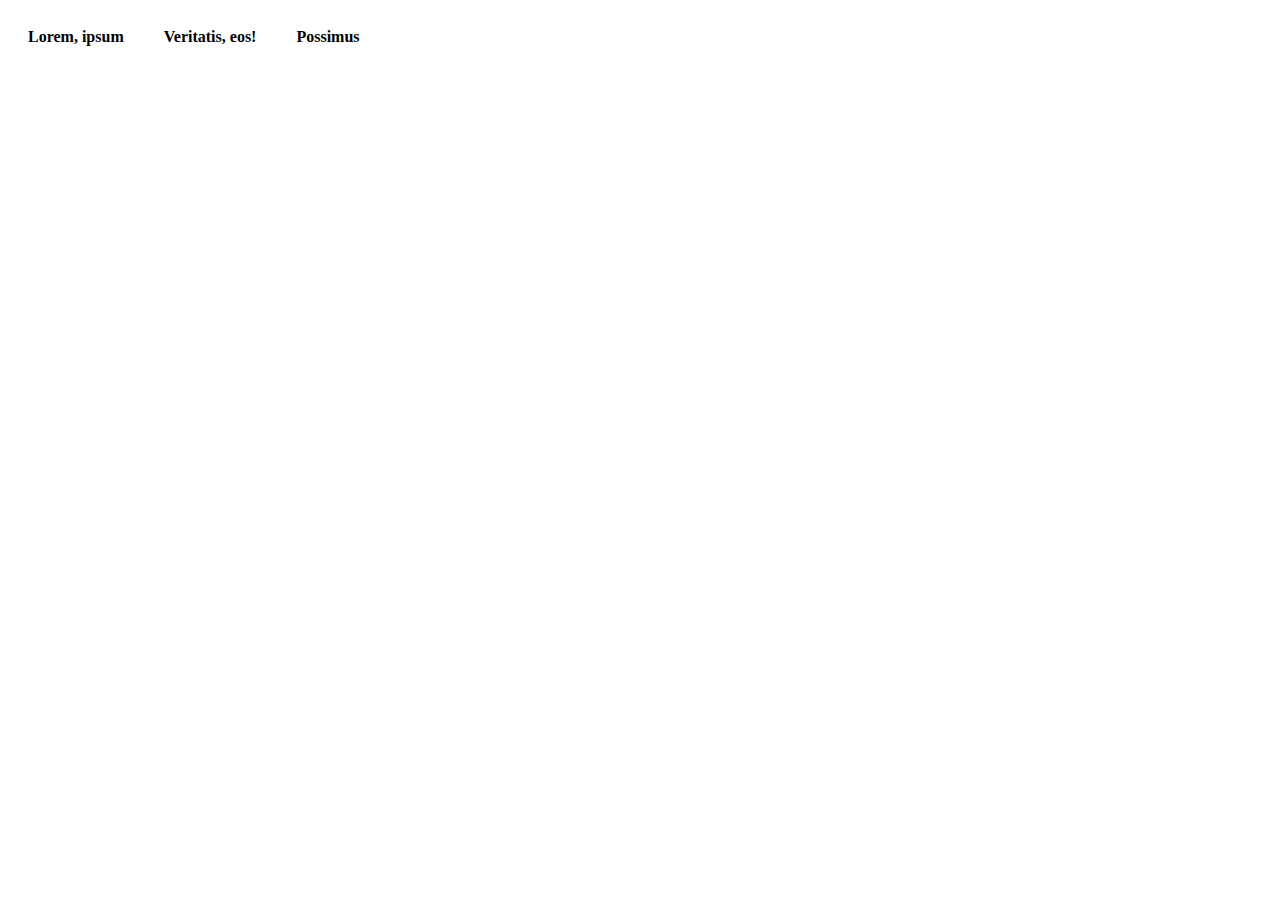
==== tab.html @ 33ab0754 "Create animation for tabs" ====
<!DOCTYPE html>
<html lang="en">
<head>
    <meta charset="UTF-8">
    <meta name="viewport" content="width=device-width, initial-scale=1.0">
    <title>Tab</title>
    <link rel="stylesheet" href="./tab.css">
</head>
<body>
<div class="container">
    <div class="tab first-tab">Lorem, ipsum</div>
    <div class="tab second-tab">Veritatis, eos!</div>
    <div class="tab thrid-tab">Possimus</div>
</div>
    <script src="tab.js"></script>
</body>
</html>
---- tab.css ----
.tab {
    padding: 20px;
    font-weight: bold;
}

.container {
    display: flex;
}

.tab--hover {
    background: rgba(76, 175, 80, 0.3)
}

.tab--selected {
    background-color: rgba(76, 175, 80);
}
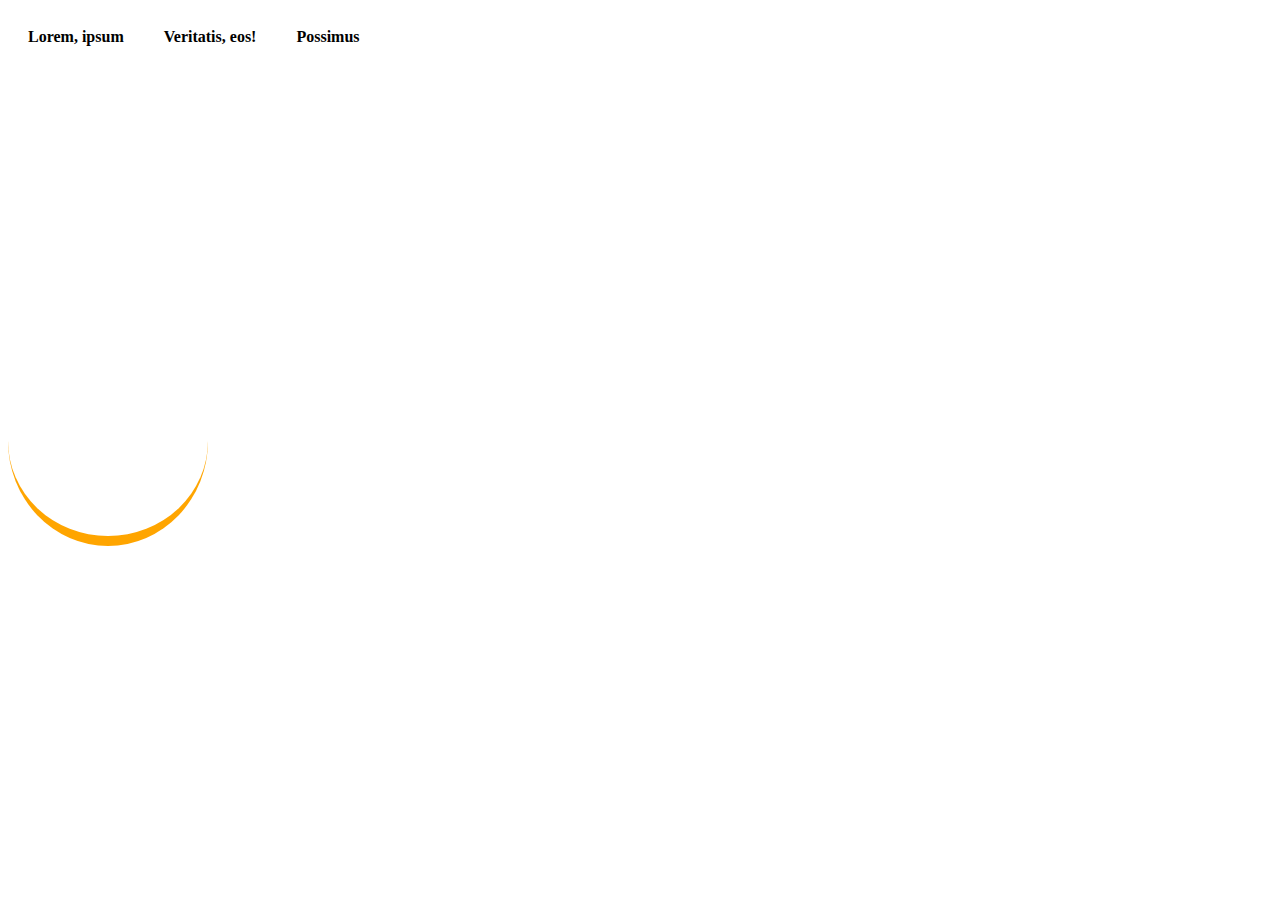
==== commit 97bf67d4: "create rotate on scroll" ====
--- a/tab.html
+++ b/tab.html
@@ -12,6 +12,10 @@
     <div class="tab second-tab">Veritatis, eos!</div>
     <div class="tab thrid-tab">Possimus</div>
 </div>
+
+<div class="scroller">
+</div>
+
     <script src="tab.js"></script>
 </body>
 </html>--- a/tab.css
+++ b/tab.css
@@ -1,3 +1,8 @@
+/* body {
+    scroll-behavior: smooth;
+    height: 120vh;
+    overflow: scroll;
+} */
 .tab {
     padding: 20px;
     font-weight: bold;
@@ -13,4 +18,12 @@
 
 .tab--selected {
     background-color: rgba(76, 175, 80);
+}
+
+.scroller {
+    margin-top: 30vh;
+    width: 200px;
+    height: 200px;
+    border-radius: 50%;
+    border-bottom: 10px solid orange;
 }